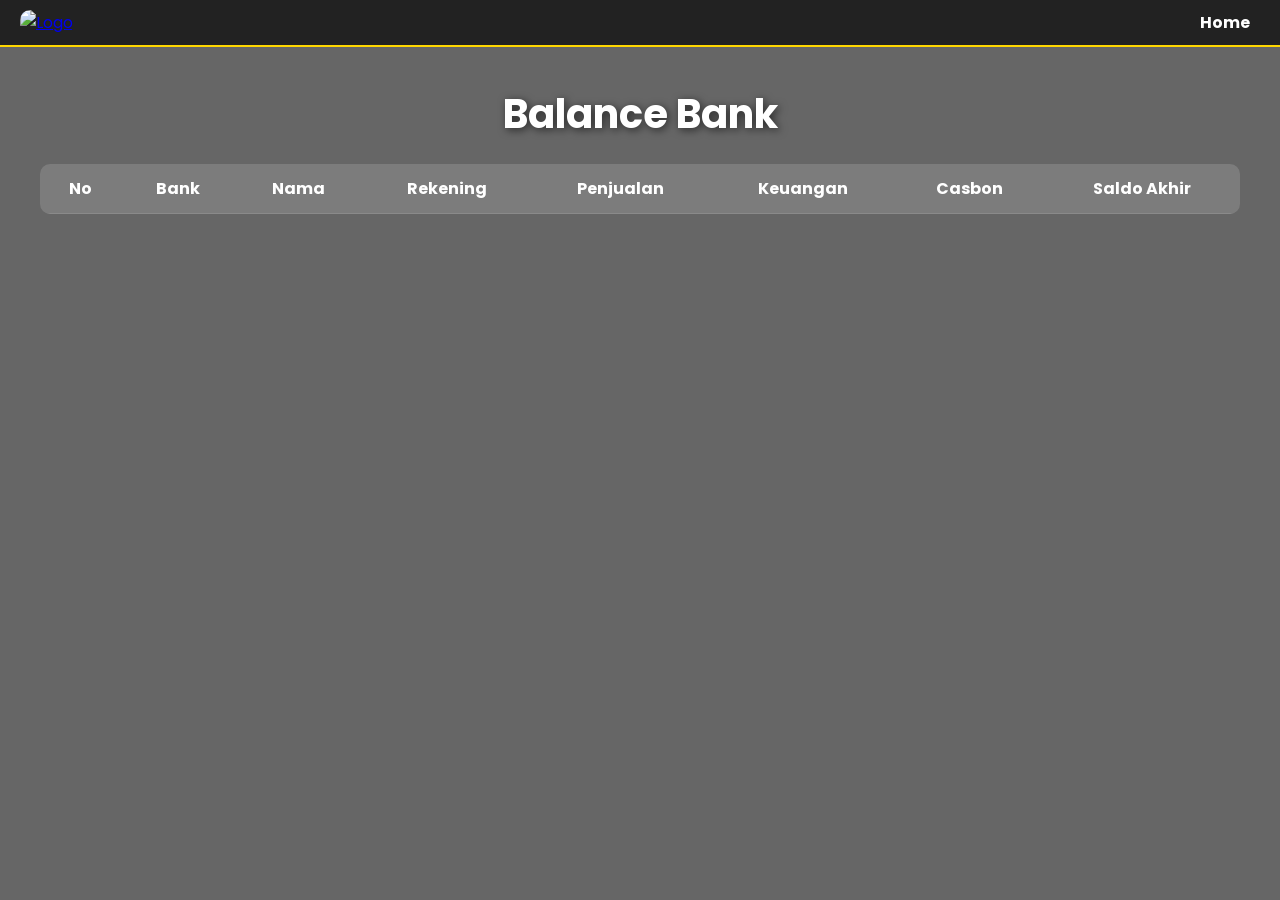
==== balance.html @ b61dcbe5 "Create balance.html" ====
<!DOCTYPE html>
<html lang="id">
<head>
<meta charset="UTF-8">
<meta name="viewport" content="width=device-width, initial-scale=1.0">
<title>Balance Bank</title>
<link rel="icon" href="https://i.postimg.cc/NM2wYX5f/image-Photoroom.png" type="image/png">
<link href="https://fonts.googleapis.com/css2?family=Poppins:wght@400;600;700&display=swap" rel="stylesheet">
<style>
  
body, html {
  margin: 0;
  padding: 0;
  height: 100%;
  font-family: 'Poppins', sans-serif;
  overflow-x: hidden;
}

.video-bg {
  position: fixed;
  top: 0;
  left: 0;
  width: 100%;
  height: 100%;
  object-fit: cover;
  z-index: -1; 
}


.overlay {
  position: fixed;
  top:0; left:0;
  width:100%;
  height:100%;
  background: rgba(0,0,0,0.6);
  z-index: 0;
}

.header-nav {
  display: flex;
  justify-content: space-between; 
  align-items: center;
  background: #222;
  padding: 10px 20px;
  border-bottom: 2px solid #ffd700;
  position: sticky;
  top: 0;
  z-index: 100;
}
.header-nav .logo img {
  height: 50px;   
  width: auto;
  border-radius: 10px;
}
.nav-list {
  list-style: none;
  display: flex;
  margin: 0;
  padding: 0;
}
.nav-list li a {
  text-decoration: none;
  color: white;
  font-weight: bold;
  padding: 5px 10px;
  transition: 0.3s;
}
  
.nav-list li a:hover {
  background: #ffd700;
  color: black;
  border-radius: 5px;
}

.container {
  position: relative;
  z-index: 1;
  max-width: 1200px;
  margin: 10px auto 50px auto;
  padding: 0 20px;
  overflow-x: auto;
}

h1 {
  text-align: center;
  font-size: 2.5rem;
  margin-bottom: 20px;
  text-shadow: 2px 2px 8px rgba(0,0,0,0.6);
  color: white
}

table {
  width: 100%;
  border-collapse: collapse;
  background: rgba(255,255,255,0.05);
  border-radius: 10px;
  overflow: hidden;
  min-width: 900px;
  color: white;
}

th, td {
  padding: 12px 15px;
  border-bottom: 1px solid rgba(255,255,255,0.2);
  text-align: center;
}
th {
  background: rgba(255,255,255,0.1);
  position: sticky;
  top: 0;
  z-index: 1;
  color: white
}
tr:hover { background: rgba(255,255,255,0.2); }

@media(max-width:1200px){
  table { font-size: 0.9rem; }
}
</style>
</head>
<body>

<!-- Video Background -->
<video class="video-bg" autoplay muted loop>
  <source src="https://cdn.pixabay.com/video/2019/12/09/30016-378309079_large.mp4" type="video/mp4">
  Your browser does not support the video tag.
</video>

<div class="overlay"></div>

<header class="header-nav">
  <div class="logo">
    <a href="index.html">
      <img src="https://i.postimg.cc/2SXZKpvQ/Desain-tanpa-judul-(8)-Photoroom.png" alt="Logo">
    </a>
  </div>
  <nav>
    <ul class="nav-list">
      <li><a href="index.html">Home</a></li>
    </ul>
  </nav>
</header>

<div class="container">
  <h1>Balance Bank</h1>

  <table>
    <thead>
      <tr>
        <th>No</th>
        <th>Bank</th>
        <th>Nama</th>
        <th>Rekening</th>
        <th>Penjualan</th>
        <th>Keuangan</th>
        <th>Casbon</th>
        <th>Saldo Akhir</th>
      </tr>
    </thead>
    <tbody id="balance-body"></tbody>
  </table>
</div>

<script>
const execURL = "https://script.google.com/macros/s/AKfycbxx5PnSWG3kL403fAuXzO3r6b7C3KtedgN30en6tLhfWmxPBtJAsN76eL7s8qScKAAe/exec";
let allData = [];

function formatNumber(num) {
  if (isNaN(num)) return 0;
  return num.toString().replace(/\B(?=(\d{3})+(?!\d))/g, ".");
}

fetch(execURL)
  .then(res => res.json())
  .then(data => {
    allData = data;
    renderTable(allData);
  })
  .catch(err => console.error("Error fetch balance bank:", err));

function renderTable(data) {
  const tbody = document.getElementById("balance-body");
  tbody.innerHTML = "";

  data.forEach((item, index) => {
    const tr = document.createElement("tr");
    tr.innerHTML = `
      <td>${index + 1}</td>
      <td>${item.bank || "-"}</td>
      <td>${item.nama || "-"}</td>
      <td>${item.rek || "-"}</td>
      <td>${formatNumber(item.penjualan)}</td>
      <td>${formatNumber(item.keuangan)}</td>
      <td>${formatNumber(item.casbon)}</td>
      <td>${formatNumber(item.saldoakhir)}</td>
    `;
    tbody.appendChild(tr);
  });
}
</script>

</body>
</html>
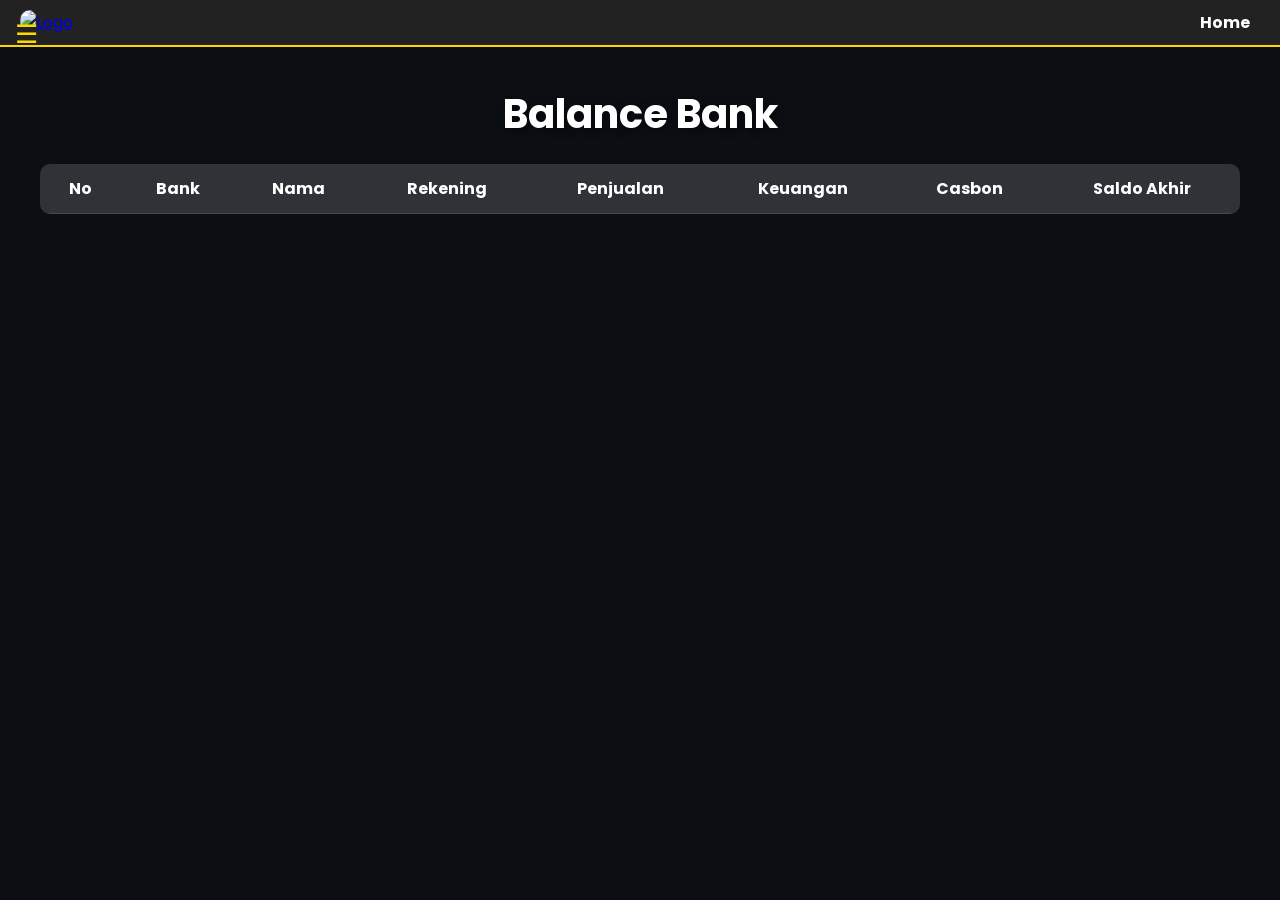
==== commit 8a6a542d: "Update balance.html" ====
--- a/balance.html
+++ b/balance.html
@@ -14,26 +14,7 @@
   height: 100%;
   font-family: 'Poppins', sans-serif;
   overflow-x: hidden;
-}
-
-.video-bg {
-  position: fixed;
-  top: 0;
-  left: 0;
-  width: 100%;
-  height: 100%;
-  object-fit: cover;
-  z-index: -1; 
-}
-
-
-.overlay {
-  position: fixed;
-  top:0; left:0;
-  width:100%;
-  height:100%;
-  background: rgba(0,0,0,0.6);
-  z-index: 0;
+  background: #0b0f14;
 }
 
 .header-nav {
@@ -116,18 +97,161 @@
 @media(max-width:1200px){
   table { font-size: 0.9rem; }
 }
+
+  .sidebar-toggle{
+  position: fixed;
+  top: 15px;
+  left: 15px;
+  z-index: 10000;
+  font-size: 26px;
+  cursor: pointer;
+  color: #ffd700;
+  transition: 0.2s ease;
+}
+
+body.sidebar-open .sidebar-toggle{
+  opacity: 0;
+  pointer-events: none;
+}
+
+.sidebar{
+  position: fixed;
+  top: 0;
+  left: -100%; /* FULL HIDE FIX */
+  width: 280px;
+  height: 100vh;
+  background: #0b0f14;
+  border-right: 1px solid rgba(255,215,0,0.15);
+  transition: 0.3s ease;
+  z-index: 9999;
+  padding: 20px;
+}
+
+.sidebar.active{
+  left: 0;
+}
+
+.sidebar-header{
+  display: flex;
+  justify-content: space-between;
+  align-items: center;
+  color: #ffd700;
+  font-weight: bold;
+  font-size: 18px;
+  margin-bottom: 20px;
+  letter-spacing: 2px;
+  text-transform: uppercase;
+}
+
+.sidebar-close{
+  cursor: pointer;
+  font-size: 18px;
+  color: #fff;
+  opacity: 0.7;
+}
+
+.sidebar-close:hover{
+  opacity: 1;
+  color: #ffd700;
+}
+
+.menu-title{
+  padding: 10px;
+  margin-top: 10px;
+  background: rgba(255,255,255,0.04);
+  border-radius: 8px;
+  cursor: pointer;
+  font-weight: 600;
+  color: #e5e7eb;
+  text-decoration: none;
+  display: block;
+}
+
+.menu-title:hover{
+  background: rgba(255,215,0,0.08);
+  color: #ffd700;
+}
+
+.submenu{
+  display: none;
+  flex-direction: column;
+  padding-left: 12px;
+}
+
+.menu-item.active .submenu{
+  display: flex;
+}
+
+.submenu a{
+  padding: 8px;
+  font-size: 14px;
+  color: #aaa;
+  text-decoration: none;
+  border-radius: 6px;
+}
+
+.submenu a:hover{
+  color: #ffd700;
+  background: rgba(255,255,255,0.05);
+}
+
+  
 </style>
 </head>
 <body>
 
-<!-- Video Background -->
-<video class="video-bg" autoplay muted loop>
-  <source src="https://cdn.pixabay.com/video/2019/12/09/30016-378309079_large.mp4" type="video/mp4">
-  Your browser does not support the video tag.
-</video>
-
-<div class="overlay"></div>
-
+<div class="sidebar-toggle" id="sidebar-toggle">☰</div>
+
+<div class="sidebar" id="sidebar">
+
+  <div class="sidebar-header">
+    <span>NIMBO PANEL</span>
+    <span class="sidebar-close" id="sidebar-close">✕</span>
+  </div>
+
+  <div class="menu">
+
+    <div class="menu-item">
+      <a class="menu-title" href="index.html">Dashboard</a>
+    </div>
+
+    <div class="menu-item">
+      <div class="menu-title">Form</div>
+      <div class="submenu">
+        <a href="form.html">Sales Form</a>
+        <a href="formcas.html">Casbon Form</a>
+      </div>
+    </div>
+
+    <div class="menu-item">
+      <div class="menu-title">History</div>
+      <div class="submenu">
+        <a href="salesH.html">Sales History</a>
+        <a href="casbonH.html">Casbon History</a>
+      </div>
+    </div>
+
+    <div class="menu-item">
+      <div class="menu-title">System</div>
+      <div class="submenu">
+        <a href="balance.html">Balance Bank</a>
+        <a href="customerlist.html">Customer Listing</a>
+      </div>
+    </div>
+
+    <div class="menu-item">
+      <div class="menu-title">Website</div>
+      <div class="submenu">
+        <a href="https://tinyurl.com/nimboexch" target="_blank" rel="noopener noreferrer">
+          🌐 Nimbo Exchange
+        </a>
+      </div>
+    </div>
+    
+  </div>
+</div>
+
+  
 <header class="header-nav">
   <div class="logo">
     <a href="index.html">
@@ -197,6 +321,29 @@
     tbody.appendChild(tr);
   });
 }
+
+  const sidebar = document.getElementById('sidebar');
+const toggle = document.getElementById('sidebar-toggle');
+const closeBtn = document.getElementById('sidebar-close');
+
+toggle.addEventListener('click', () => {
+  sidebar.classList.add('active');
+  document.body.classList.add('sidebar-open');
+});
+
+closeBtn.addEventListener('click', () => {
+  sidebar.classList.remove('active');
+  document.body.classList.remove('sidebar-open');
+});
+
+document.querySelectorAll('.menu-title').forEach(el => {
+  el.addEventListener('click', () => {
+    const parent = el.closest('.menu-item');
+    if (parent) parent.classList.toggle('active');
+  });
+});
+
+  
 </script>
 
 </body>
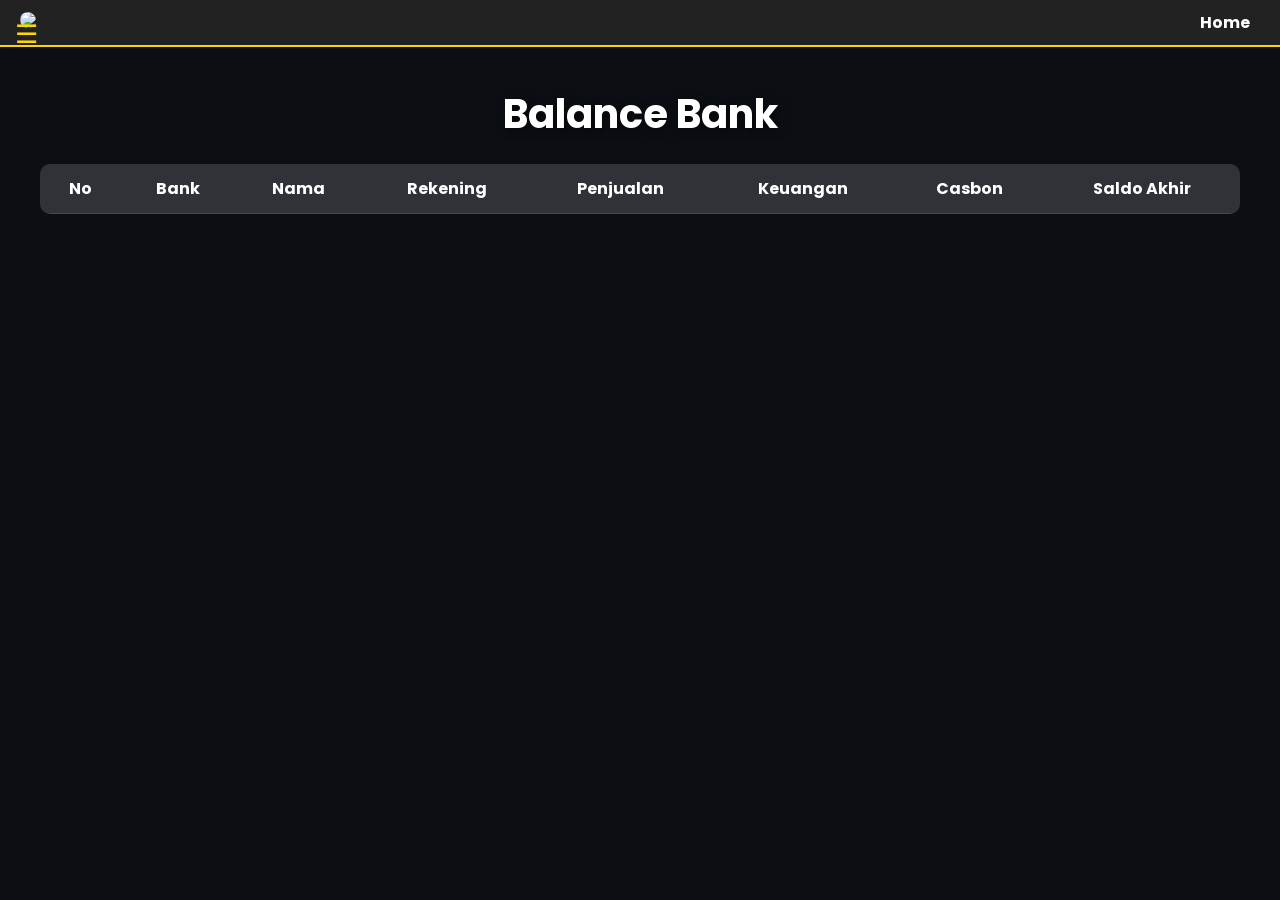
==== commit ad91a5c3: "Update balance.html" ====
--- a/balance.html
+++ b/balance.html
@@ -6,6 +6,8 @@
 <title>Balance Bank</title>
 <link rel="icon" href="https://i.postimg.cc/NM2wYX5f/image-Photoroom.png" type="image/png">
 <link href="https://fonts.googleapis.com/css2?family=Poppins:wght@400;600;700&display=swap" rel="stylesheet">
+<link rel="stylesheet" href="https://cdnjs.cloudflare.com/ajax/libs/font-awesome/6.5.0/css/all.min.css">
+  
 <style>
   
 body, html {
@@ -117,7 +119,7 @@
 .sidebar{
   position: fixed;
   top: 0;
-  left: -100%; /* FULL HIDE FIX */
+  left: -100%;
   width: 280px;
   height: 100vh;
   background: #0b0f14;
@@ -202,62 +204,71 @@
 
 <div class="sidebar-toggle" id="sidebar-toggle">☰</div>
 
+<!-- SIDEBAR -->
 <div class="sidebar" id="sidebar">
 
   <div class="sidebar-header">
-    <span>NIMBO PANEL</span>
+    <span><i class="fa-solid fa-bolt"></i> NIMBO PANEL</span>
     <span class="sidebar-close" id="sidebar-close">✕</span>
   </div>
 
   <div class="menu">
 
     <div class="menu-item">
-      <a class="menu-title" href="index.html">Dashboard</a>
-    </div>
-
-    <div class="menu-item">
-      <div class="menu-title">Form</div>
+      <a class="menu-title" href="index.html">
+        <i class="fa-solid fa-house"></i> Dashboard
+      </a>
+    </div>
+
+    <div class="menu-item">
+      <div class="menu-title">
+        <i class="fa-solid fa-file-lines"></i> Form
+      </div>
       <div class="submenu">
-        <a href="form.html">Sales Form</a>
-        <a href="formcas.html">Casbon Form</a>
-      </div>
-    </div>
-
-    <div class="menu-item">
-      <div class="menu-title">History</div>
+        <a href="form.html"><i class="fa-solid fa-sack-dollar"></i> Sales Form</a>
+        <a href="formcas.html"><i class="fa-solid fa-file-invoice"></i> Casbon Form</a>
+      </div>
+    </div>
+
+    <div class="menu-item">
+      <div class="menu-title">
+        <i class="fa-solid fa-clock-rotate-left"></i> History
+      </div>
       <div class="submenu">
-        <a href="salesH.html">Sales History</a>
-        <a href="casbonH.html">Casbon History</a>
-      </div>
-    </div>
-
-    <div class="menu-item">
-      <div class="menu-title">System</div>
+        <a href="salesH.html"><i class="fa-solid fa-chart-line"></i> Sales History</a>
+        <a href="casbonH.html"><i class="fa-solid fa-receipt"></i> Casbon History</a>
+      </div>
+    </div>
+
+    <div class="menu-item">
+      <div class="menu-title">
+        <i class="fa-solid fa-gear"></i> System
+      </div>
       <div class="submenu">
-        <a href="balance.html">Balance Bank</a>
-        <a href="customerlist.html">Customer Listing</a>
-      </div>
-    </div>
-
-    <div class="menu-item">
-      <div class="menu-title">Website</div>
+        <a href="balance.html"><i class="fa-solid fa-building-columns"></i> Balance Bank</a>
+        <a href="customerlist.html"><i class="fa-solid fa-users"></i> Customer Listing</a>
+      </div>
+    </div>
+
+    <div class="menu-item">
+      <div class="menu-title">
+        <i class="fa-solid fa-globe"></i> Website
+      </div>
       <div class="submenu">
         <a href="https://tinyurl.com/nimboexch" target="_blank" rel="noopener noreferrer">
-          🌐 Nimbo Exchange
+          <i class="fa-solid fa-link"></i> Nimbo Exchange
         </a>
       </div>
     </div>
-    
+
   </div>
 </div>
 
   
 <header class="header-nav">
-  <div class="logo">
-    <a href="index.html">
-      <img src="https://i.postimg.cc/2SXZKpvQ/Desain-tanpa-judul-(8)-Photoroom.png" alt="Logo">
-    </a>
-  </div>
+<div class="logo">
+  <img src="https://i.postimg.cc/2SXZKpvQ/Desain-tanpa-judul-(8)-Photoroom.png">
+</div>
   <nav>
     <ul class="nav-list">
       <li><a href="index.html">Home</a></li>
